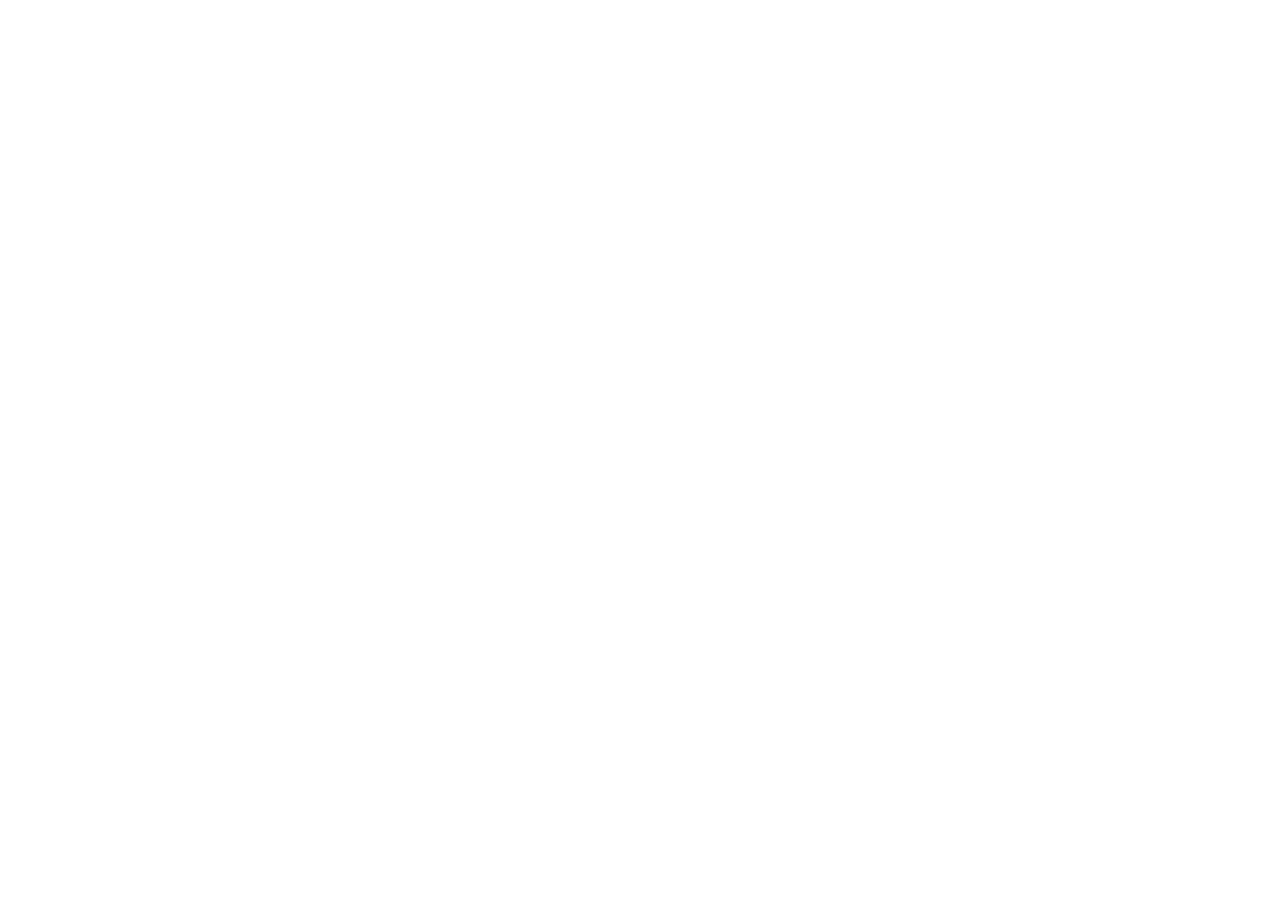
==== menu.html @ 352867ee "Add files via upload" ====
<html>
    <head>
        <meta name="author" content="Brendan Aucoin">
        <meta name="description" content="Meltwich menu page">
        <meta charset="UTF-8">
        <meta name = "viewport" content = "width=device-width, initial-scale=1.0">
        <title>Meltwich Menu</title>
        
        <script src="https://ajax.googleapis.com/ajax/libs/jquery/3.5.1/jquery.min.js"></script>
        <script defer src = "https://use.fontawesome.com/releases/v5.0.6/js/all.js"></script>
        <link rel="stylesheet" href="css/menu_bar_styles.css">
        <script defer type="text/javascript" src = "js/menu_bar_script.js"></script>
        
    </head>

    <body>
        <div class="menu-bar" id="menu-bar"></div>
    </body>
    
</html>
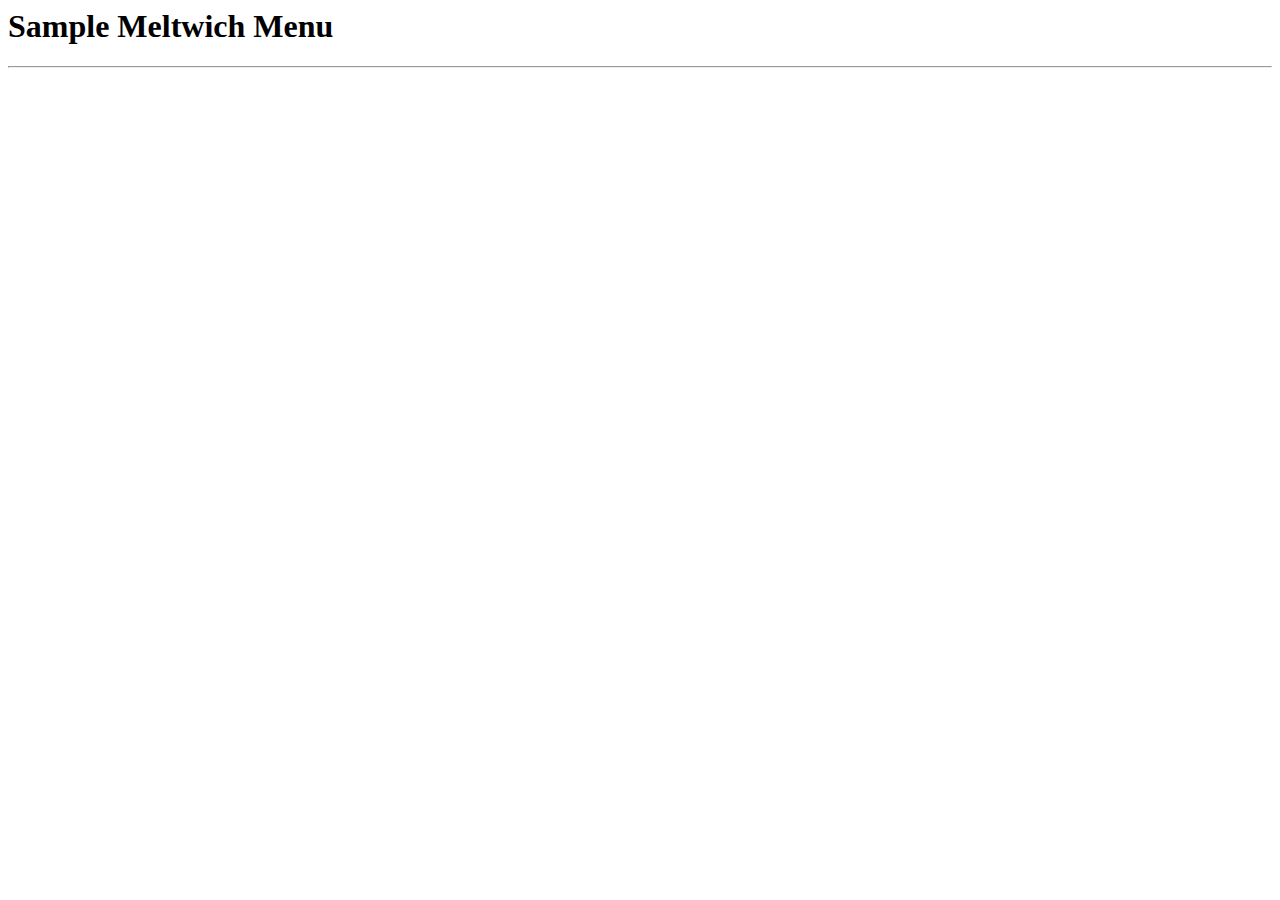
==== commit 71267780: "Add files via upload" ====
--- a/menu.html
+++ b/menu.html
@@ -1,20 +1,28 @@
 <html>
     <head>
         <meta name="author" content="Brendan Aucoin">
-        <meta name="description" content="Meltwich menu page">
+        <meta name="description" content="Meltwich Menu">
         <meta charset="UTF-8">
         <meta name = "viewport" content = "width=device-width, initial-scale=1.0">
         <title>Meltwich Menu</title>
-        
         <script src="https://ajax.googleapis.com/ajax/libs/jquery/3.5.1/jquery.min.js"></script>
-        <script defer src = "https://use.fontawesome.com/releases/v5.0.6/js/all.js"></script>
-        <link rel="stylesheet" href="css/menu_bar_styles.css">
+        <link rel="stylesheet" href="css/menu_bar_styles.css"> 
         <script defer type="text/javascript" src = "js/menu_bar_script.js"></script>
-        
+        <script defer type = "text/javascript" src = "js/menu_script.js"></script>
+        <link rel = "stylesheet" href = "https://maxcdn.bootstrapcdn.com/font-awesome/4.7.0/css/font-awesome.min.css">
+        <link rel="stylesheet" href="css/menu_styles.css">
     </head>
 
     <body>
         <div class="menu-bar" id="menu-bar"></div>
+        <div class="wrapper">
+            <!-- the  menu container -->
+            <div class = "menu-container" id = "menu-container">
+                <h1>Sample Meltwich Menu</h1>
+                <hr><br><br><br><br>
+                <!-- where the actual items go done by the javascript currently-->
+            </div>
+        </div>
     </body>
     
 </html>